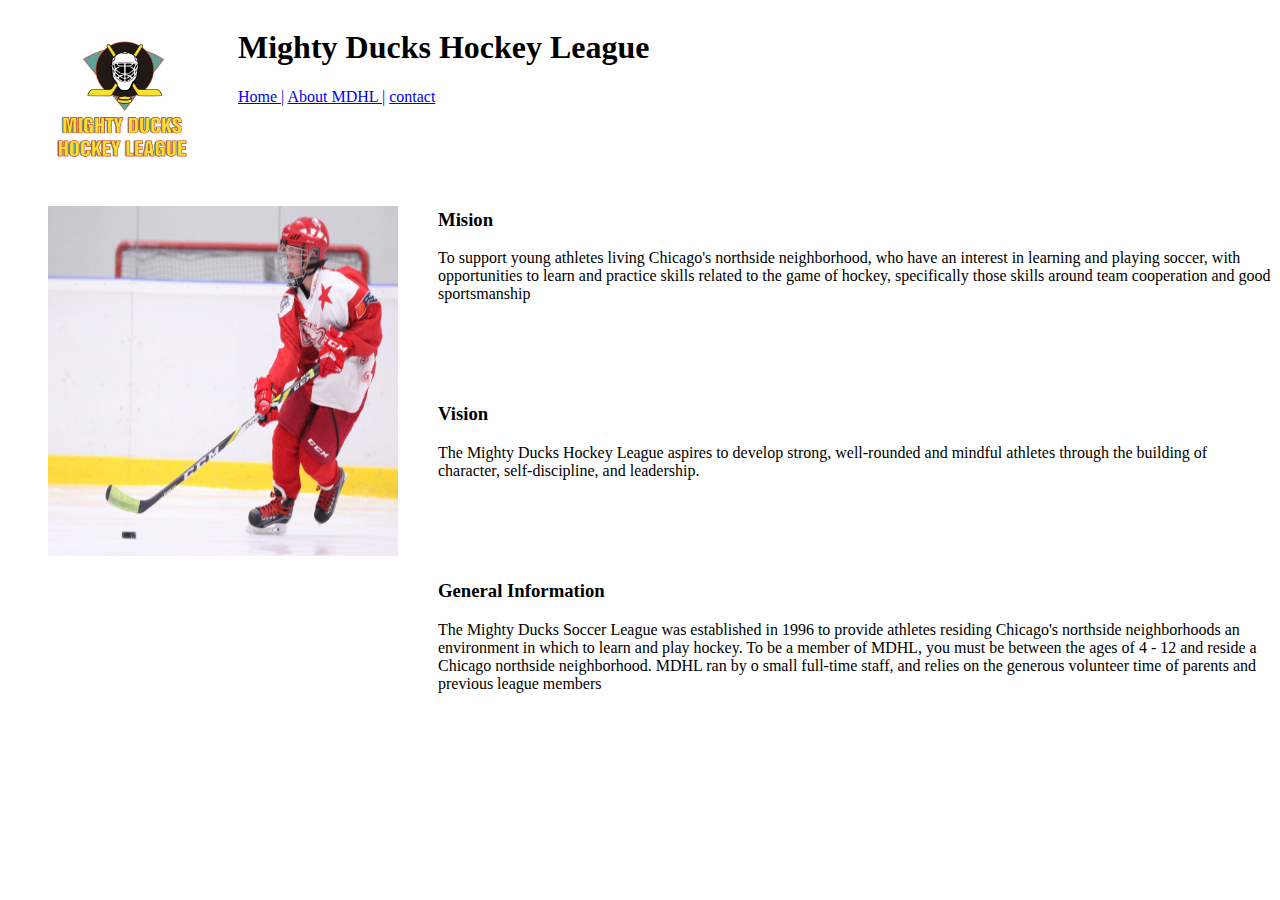
==== src/About.html @ 4f6841cc "tarea 1 realizada" ====
<!DOCTYPE html>
<html lang="en">
<head>
  <meta charset="UTF-8">
  <meta http-equiv="X-UA-Compatible" content="IE=edge">
  <meta name="viewport" content="width=device-width, initial-scale=1.0">
  <title>Document</title>
</head>
<body>
  <header style="display: flex;">
    <figure style="width: 150px; height: 150px;"><img src="./Assets/Logo Mighty ducks-01.png" alt="Logo MDHL" width="150px" height="150px"></figure>
    <div>
      <h1>Mighty Ducks Hockey League</h1>
      <nav>
        <a href="./index.html">Home |</a>
        <a href="./About.html"> About MDHL |</a>
        <a href="./Contact.html"> contact</a>
      </nav>
    </div>
  </header>
  <main style="display: flex;">
    <aside>
      <figure><img src="./Assets/hockey  2.jpg" alt="Hockey 2" width="350px" height="350px"></figure>
    </aside>
    <section style="height: 500px;">
      <article>
        <h3>Mision</h3>
        <p>To support young athletes living Chicago's northside neighborhood, who have an interest in 
          learning and playing soccer, with opportunities to learn and practice skills related to the game of 
          hockey, specifically those skills around team cooperation and good sportsmanship
          </p>
      </article>
      <article style="margin-top: 100px;">
        <h3>Vision</h3>
        <p>The Mighty Ducks Hockey League aspires to develop strong, well-rounded and mindful athletes 
          through the building of character, self-discipline, and leadership.
          </p>
      </article>
      <article style="margin-top: 100px;">
        <h3>General Information</h3>
        <p>The Mighty Ducks Soccer League was established in 1996 to provide athletes residing 
          Chicago's northside neighborhoods an environment in which to learn and play hockey. To be a 
          member of MDHL, you must be between the ages of 4 - 12 and reside a Chicago northside 
          neighborhood. MDHL ran by o small full-time staff, and relies on the generous volunteer time of 
          parents and previous league members
          </p>
      </article>
    </section>
  </main>
    
</body>
</html>
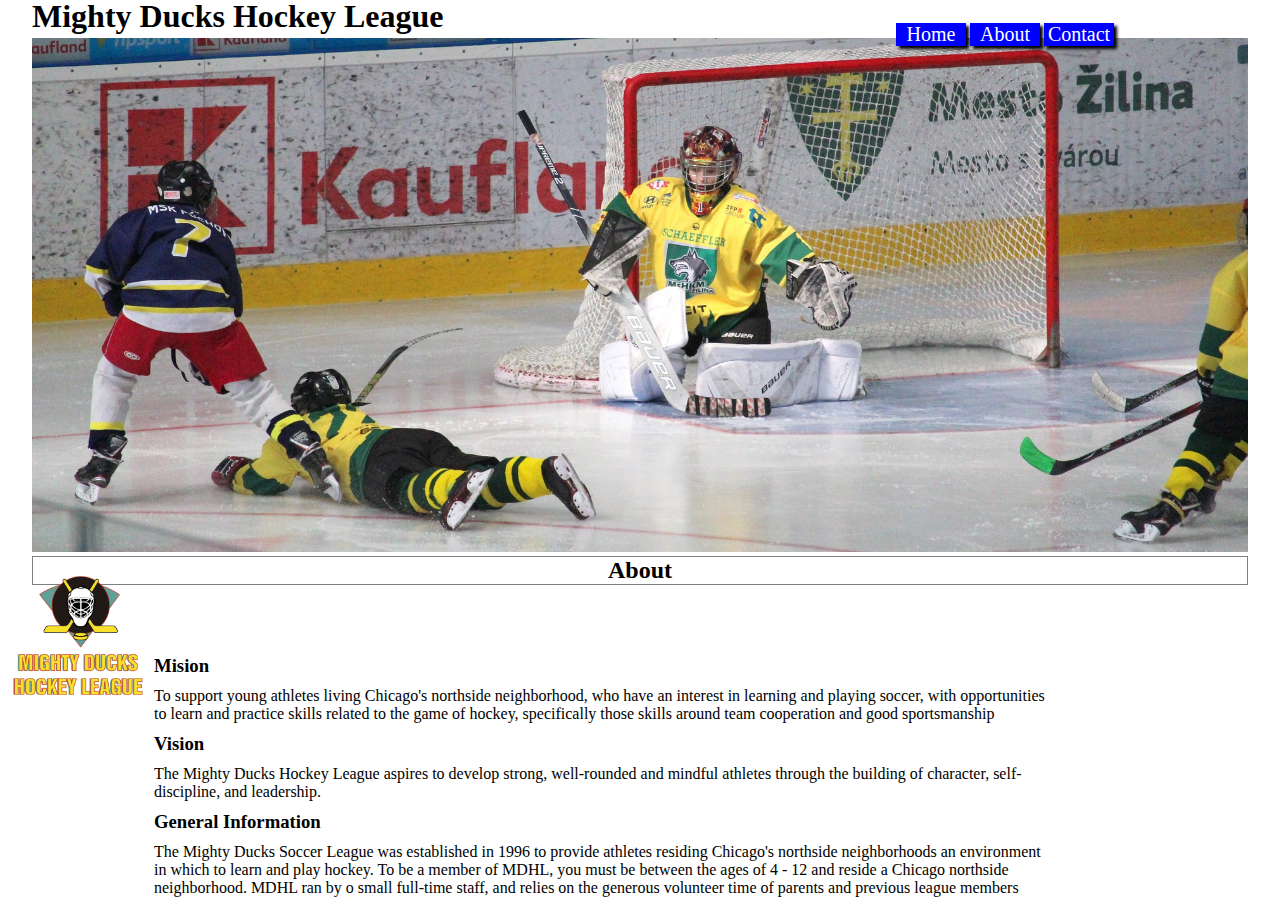
==== commit 3f86f628: "tarea 2" ====
--- a/src/About.html
+++ b/src/About.html
@@ -4,39 +4,39 @@
   <meta charset="UTF-8">
   <meta http-equiv="X-UA-Compatible" content="IE=edge">
   <meta name="viewport" content="width=device-width, initial-scale=1.0">
+  <link rel="stylesheet" href="./index.css">
   <title>Document</title>
 </head>
 <body>
-  <header style="display: flex;">
-    <figure style="width: 150px; height: 150px;"><img src="./Assets/Logo Mighty ducks-01.png" alt="Logo MDHL" width="150px" height="150px"></figure>
-    <div>
-      <h1>Mighty Ducks Hockey League</h1>
-      <nav>
-        <a href="./index.html">Home |</a>
-        <a href="./About.html"> About MDHL |</a>
-        <a href="./Contact.html"> contact</a>
-      </nav>
-    </div>
+  <header>
+    <h1>Mighty Ducks Hockey League</h1>
+    <nav>
+      <a href="./index.html">Home</a>
+      <a href="./About.html">About</a>
+      <a href="./Contact.html">Contact</a>
+    </nav>
+    <figure ><img src="./Assets/design1_image2.jpg" alt="Logo MDHL" class="banner"></figure>
+    <h2>About</h2>
   </header>
-  <main style="display: flex;">
-    <aside>
-      <figure><img src="./Assets/hockey  2.jpg" alt="Hockey 2" width="350px" height="350px"></figure>
-    </aside>
-    <section style="height: 500px;">
-      <article>
+  <main>
+    <section class="section-logo-about">
+    <figure class="logo-container"><img src="./Assets/Logo Mighty ducks-01.png" alt="Hockey 2" class="logo"></figure>
+  </section>
+    <section class="section-2-about">
+      <article class="articles-about">
         <h3>Mision</h3>
         <p>To support young athletes living Chicago's northside neighborhood, who have an interest in 
           learning and playing soccer, with opportunities to learn and practice skills related to the game of 
           hockey, specifically those skills around team cooperation and good sportsmanship
           </p>
       </article>
-      <article style="margin-top: 100px;">
+      <article class="articles-about">
         <h3>Vision</h3>
         <p>The Mighty Ducks Hockey League aspires to develop strong, well-rounded and mindful athletes 
           through the building of character, self-discipline, and leadership.
           </p>
       </article>
-      <article style="margin-top: 100px;">
+      <article class="articles-about">
         <h3>General Information</h3>
         <p>The Mighty Ducks Soccer League was established in 1996 to provide athletes residing 
           Chicago's northside neighborhoods an environment in which to learn and play hockey. To be a 
--- a/src/index.css
+++ b/src/index.css
@@ -0,0 +1,91 @@
+*{
+  margin: 0;
+  padding: 0;
+  box-sizing: border-box;
+}
+header{
+  position: relative;
+}
+h1{
+  position: absolute;
+  top:-17px;
+  margin-left: 2.5%;
+}
+.banner{
+  width: 95%;
+  height: 40%;
+  margin-left: 2.5%;
+}
+nav{
+  margin-top: 15px;
+  position: relative;
+  left: 70%;
+  bottom: -8px;
+}
+nav a{
+  display: inline-block;
+  width: 70px;
+  text-align: center;
+  color: #fff;
+  font-size: 20px;
+  background-color: blue;
+  text-decoration: none;
+  box-shadow: 3px 3px 3px black;
+}
+nav a:hover{
+  background-color: green;
+}
+h2{
+  text-align: center;
+  border: 1px solid grey;
+  width: 95%;
+  margin-left: 2.5%;
+}
+.logo{
+  position: relative;
+  top:-30px;
+  width: 150px;
+  margin-left: 2.5%;
+}
+.logo-container{
+  display: inline-block;
+}
+.articles-container{
+  display: inline-block;
+  height: 300px;
+  margin-left: 50px;
+  padding-top: 20px;
+}
+h3{
+  margin-bottom: 10px;
+}
+section{
+  margin-top: 30px;
+  display: inline-block;
+}
+article{
+  padding-bottom: 10px;
+}
+.section-logo-about{
+  display: inline-block;
+  position: relative;
+  top:-150px;
+}
+.section-2-about{
+  display: inline-block;
+  width: 70%;
+  padding-top: 40px;
+}
+.contact-section{
+  margin-top: 50px;
+}
+.logo-contact-container{
+  display: inline-block;
+}
+.div-contact{
+  display: inline-block;
+  position: relative;
+  top: -120px;
+  margin-right: 50px;
+  right: -40px;
+}